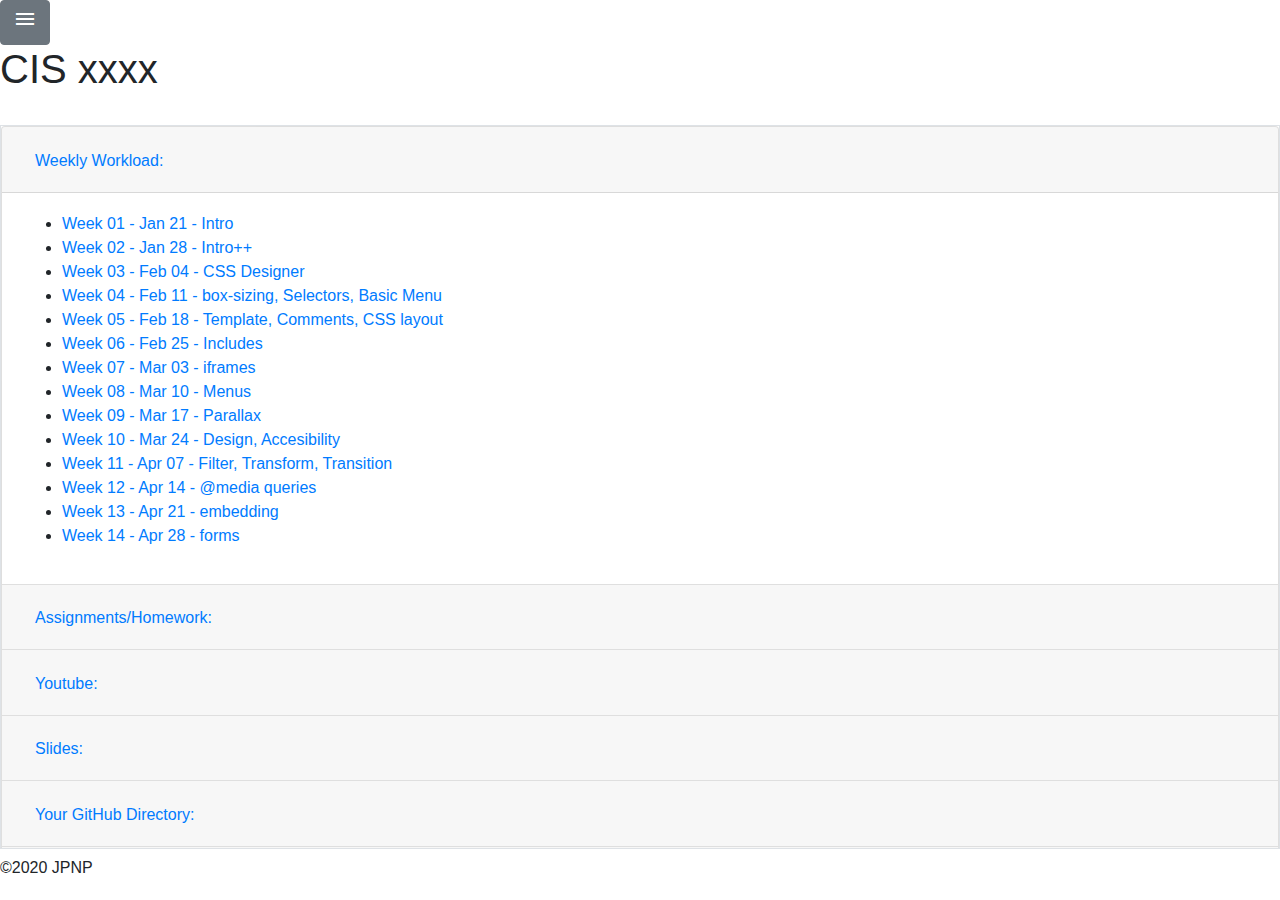
==== index.htm @ dd85eda2 "FPL" ====
<!DOCTYPE html>
<html class="no-js" lang="en-US">
<head>
	<meta charset="UTF-8">
	<meta name="viewport" content="width=device-width, initial-scale=1.0">
	<title>CIS xxxx | Home</title>

	<!-- Material Icons -->
	<link rel="stylesheet" href="https://fonts.googleapis.com/icon?family=Material+Icons">
	<!-- Fontawesome 4 -->
	<link rel="stylesheet" href="https://stackpath.bootstrapcdn.com/font-awesome/4.7.0/css/font-awesome.min.css">
	<!-- Bootstrap CSS -->
	<link rel="stylesheet" href="https://stackpath.bootstrapcdn.com/bootstrap/4.4.1/css/bootstrap.min.css" integrity="sha384-Vkoo8x4CGsO3+Hhxv8T/Q5PaXtkKtu6ug5TOeNV6gBiFeWPGFN9MuhOf23Q9Ifjh" crossorigin="anonymous">
	<!-- CIS1300 Style -->
	<link href="/CIS1300/style.css" rel="stylesheet" type="text/css">
	
	<!-- Optional JavaScript -->
    <!-- jQuery first, then Popper.js, then Bootstrap JS -->
    <script src="https://code.jquery.com/jquery-3.4.1.slim.min.js" integrity="sha384-J6qa4849blE2+poT4WnyKhv5vZF5SrPo0iEjwBvKU7imGFAV0wwj1yYfoRSJoZ+n" crossorigin="anonymous"></script>
    <script src="https://cdn.jsdelivr.net/npm/popper.js@1.16.0/dist/umd/popper.min.js" integrity="sha384-Q6E9RHvbIyZFJoft+2mJbHaEWldlvI9IOYy5n3zV9zzTtmI3UksdQRVvoxMfooAo" crossorigin="anonymous"></script>
    <script src="https://stackpath.bootstrapcdn.com/bootstrap/4.4.1/js/bootstrap.min.js" integrity="sha384-wfSDF2E50Y2D1uUdj0O3uMBJnjuUD4Ih7YwaYd1iqfktj0Uod8GCExl3Og8ifwB6" crossorigin="anonymous"></script>
  
	
</head>
<body class="">
<div id="page">

	<div id="header">		
		<!-- Button trigger modal -->
		<button id="button-main-menu" type="button" class="btn btn-secondary" data-toggle="modal" data-target="#main-menu">
		  <i class="material-icons">menu</i>
		</button>

		<!-- Modal -->
		<div class="modal fade" id="main-menu" tabindex="-1" role="dialog" aria-labelledby="main-menu-label" aria-hidden="true">
			<div class="modal-dialog modal-lg" role="document">
				<div class="modal-content">
					<div class="modal-header">
						<h5 class="modal-title" id="main-menu-label">Main Menu</h5>
						<button type="button" class="close" data-dismiss="modal" aria-label="Close">
						<span aria-hidden="true">&times;</span>
						</button>
					</div>
					<div class="modal-body">
						<ul style="list-style: none inside none; padding:0;">
							<li>
							<a href="/CIS1300/">HOME</a>
							</li>
						</ul>
						<iframe src="/CIS1300/directory.htm" class="border" style="width:100%; height:calc(100vh - 20em);">
						</iframe>
					</div>
					<div class="modal-footer">
						<button type="button" class="btn btn-secondary" data-dismiss="modal">Close</button>
					</div>
				</div>
			</div>
		</div><!-- end Modal -->
		
		<h1>CIS xxxx</h1>
		<br>
		
 	</div><!-- end header -->
	<div id="content">
		
		<iframe src="directory.htm" class="border" style="width:100%; height:calc(100vh - 11em);">
		</iframe>

 	</div><!-- end content -->
	<div id="footer">
		&copy;2020 JPNP
	</div>
		
	</div><!-- end page -->
</body>
</html>
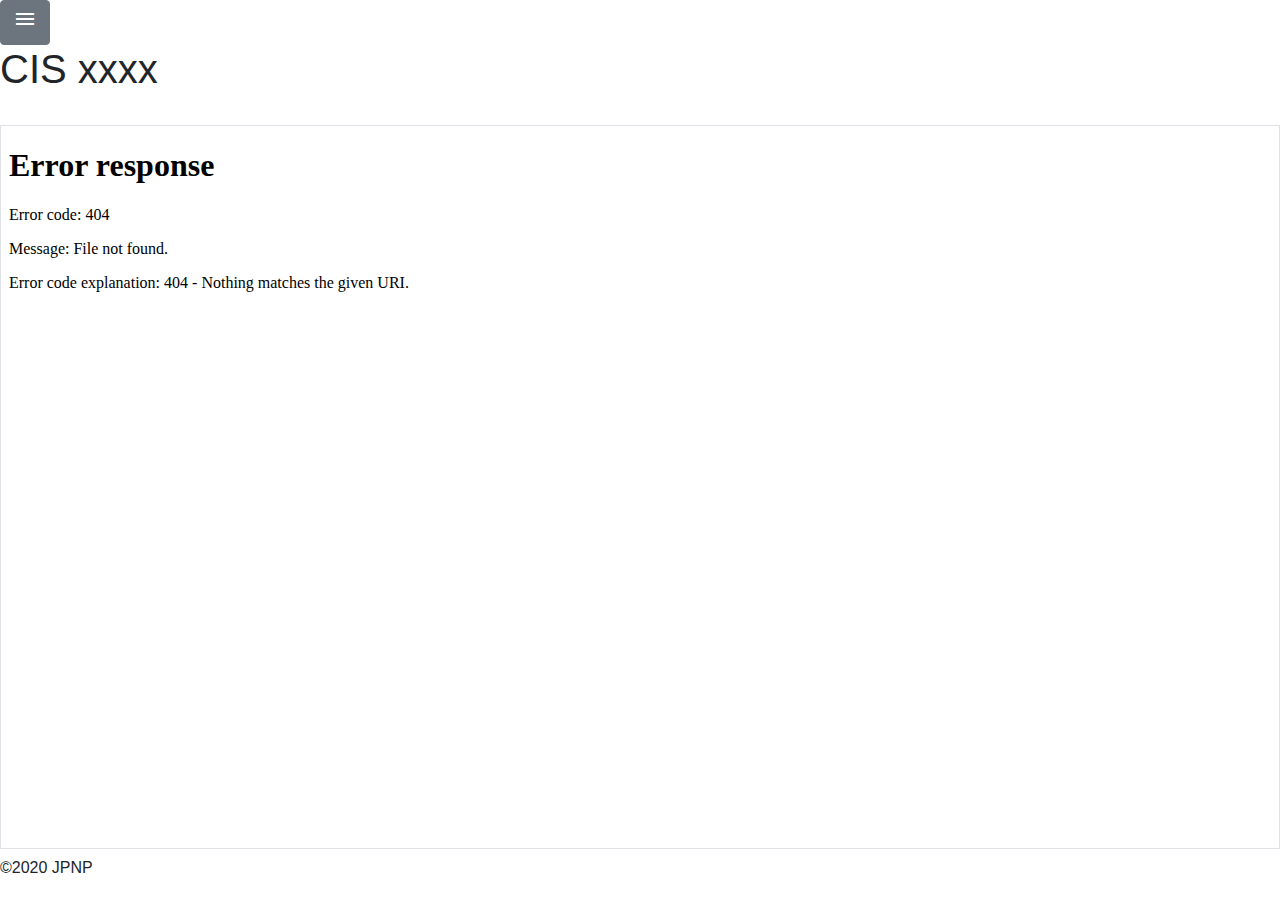
==== commit 2016f25b: "update content" ====
--- a/index.htm
+++ b/index.htm
@@ -44,10 +44,10 @@
 					<div class="modal-body">
 						<ul style="list-style: none inside none; padding:0;">
 							<li>
-							<a href="/CIS1300/">HOME</a>
+							<a href="/class-outline/">HOME</a>
 							</li>
 						</ul>
-						<iframe src="/CIS1300/directory.htm" class="border" style="width:100%; height:calc(100vh - 20em);">
+						<iframe src="/class-outline/directory.htm" class="border" style="width:100%; height:calc(100vh - 20em);">
 						</iframe>
 					</div>
 					<div class="modal-footer">
@@ -63,7 +63,7 @@
  	</div><!-- end header -->
 	<div id="content">
 		
-		<iframe src="directory.htm" class="border" style="width:100%; height:calc(100vh - 11em);">
+		<iframe src="/class-outline/directory.htm" class="border" style="width:100%; height:calc(100vh - 11em);">
 		</iframe>
 
  	</div><!-- end content -->
